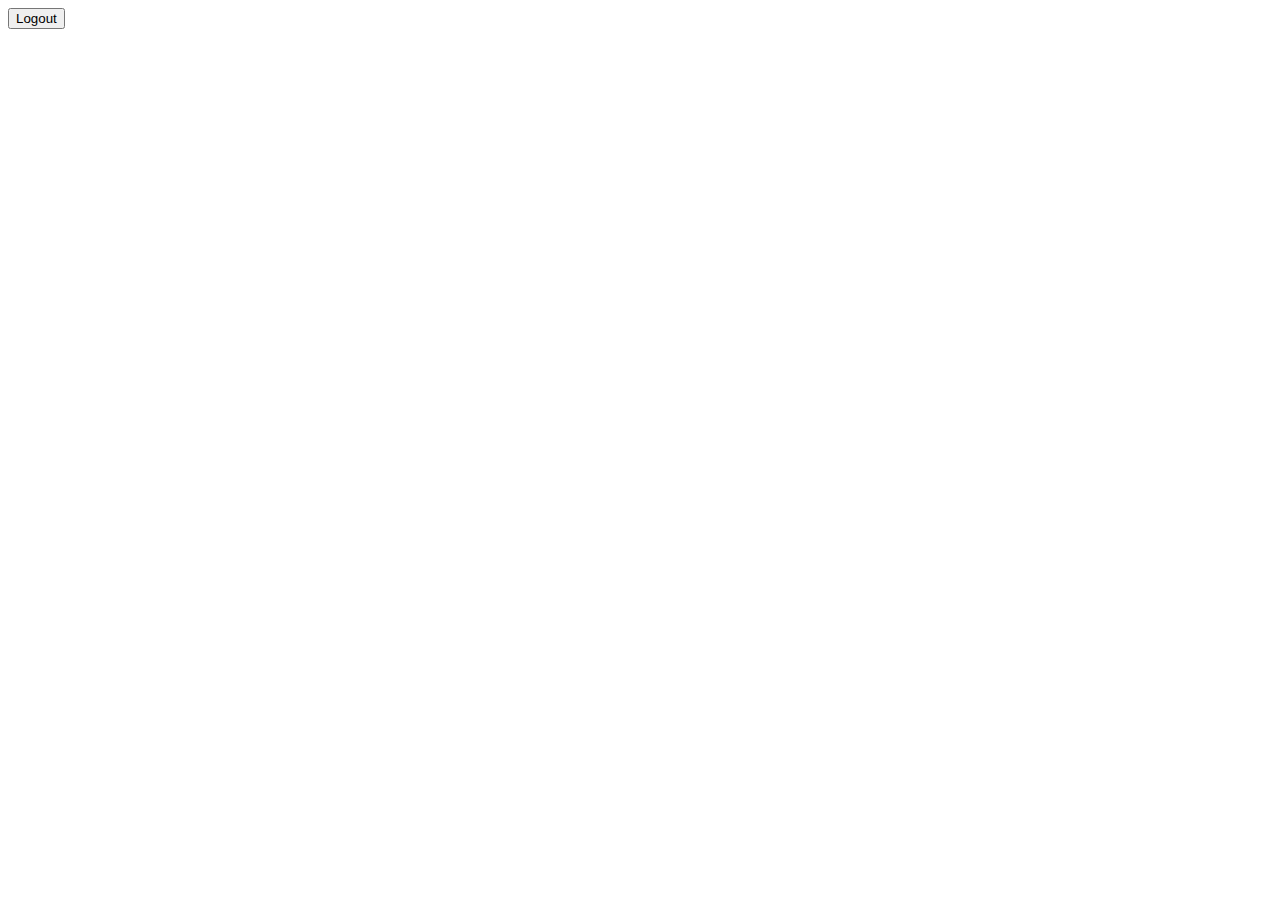
==== src/main/resources/templates/progress/index.html @ c8a36d30 "[FronEnd] - Leandro X9 - Validação Login completa" ====
<!DOCTYPE html>
<html xmlns="http://www.w3.org/1999/xhtml"
	xmlns:th="http://www.thymeleaf.org">
<head>
	<meta charset="utf-8" />
	
	<link rel="shortcut icon" th:href="@{/images/favicon.ico}"	type="image/x-icon" />
	
	<link rel="stylesheet" type="text/css" th:href="@{/css/login.css}" />
	<link rel="stylesheet" type="text/css" th:href="@{/css/baseTelas.css}" />
	

	<title>Progress | Stefanini</title>
</head>

<body class="backGround">


<form th:action="@{/logout}" method="get">
			<button class="btn btn-md btn-danger btn-block" name="registration"
				type="Submit">Logout</button>
		</form> 

</body>
</html>
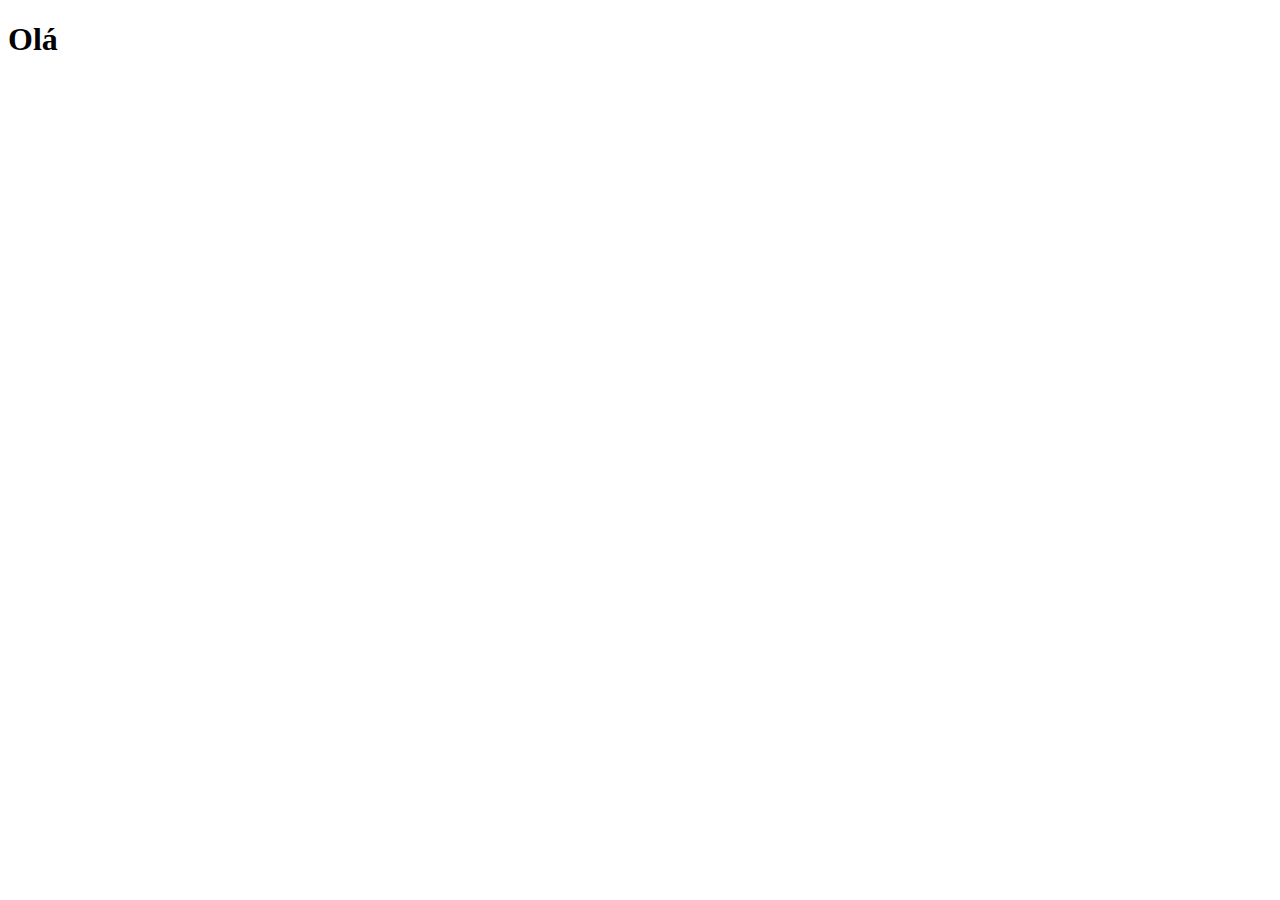
==== commit 7e578027: "[FrontEnd] - Paulo Junior - Merge Login." ====
--- a/src/main/resources/templates/progress/index.html
+++ b/src/main/resources/templates/progress/index.html
@@ -6,20 +6,17 @@
 	
 	<link rel="shortcut icon" th:href="@{/images/favicon.ico}"	type="image/x-icon" />
 	
-	<link rel="stylesheet" type="text/css" th:href="@{/css/login.css}" />
+	<link rel="stylesheet" type="text/css" th:href="@{/css/home.css}" />
 	<link rel="stylesheet" type="text/css" th:href="@{/css/baseTelas.css}" />
 	
+	<script src="skin/js/login.js"></script>
+	
+	<title>Progress | Stefanini</title>
 
-	<title>Progress | Stefanini</title>
 </head>
 
 <body class="backGround">
-
-
-<form th:action="@{/logout}" method="get">
-			<button class="btn btn-md btn-danger btn-block" name="registration"
-				type="Submit">Logout</button>
-		</form> 
+	<h1>Olá</h1>	
 
 </body>
 </html>